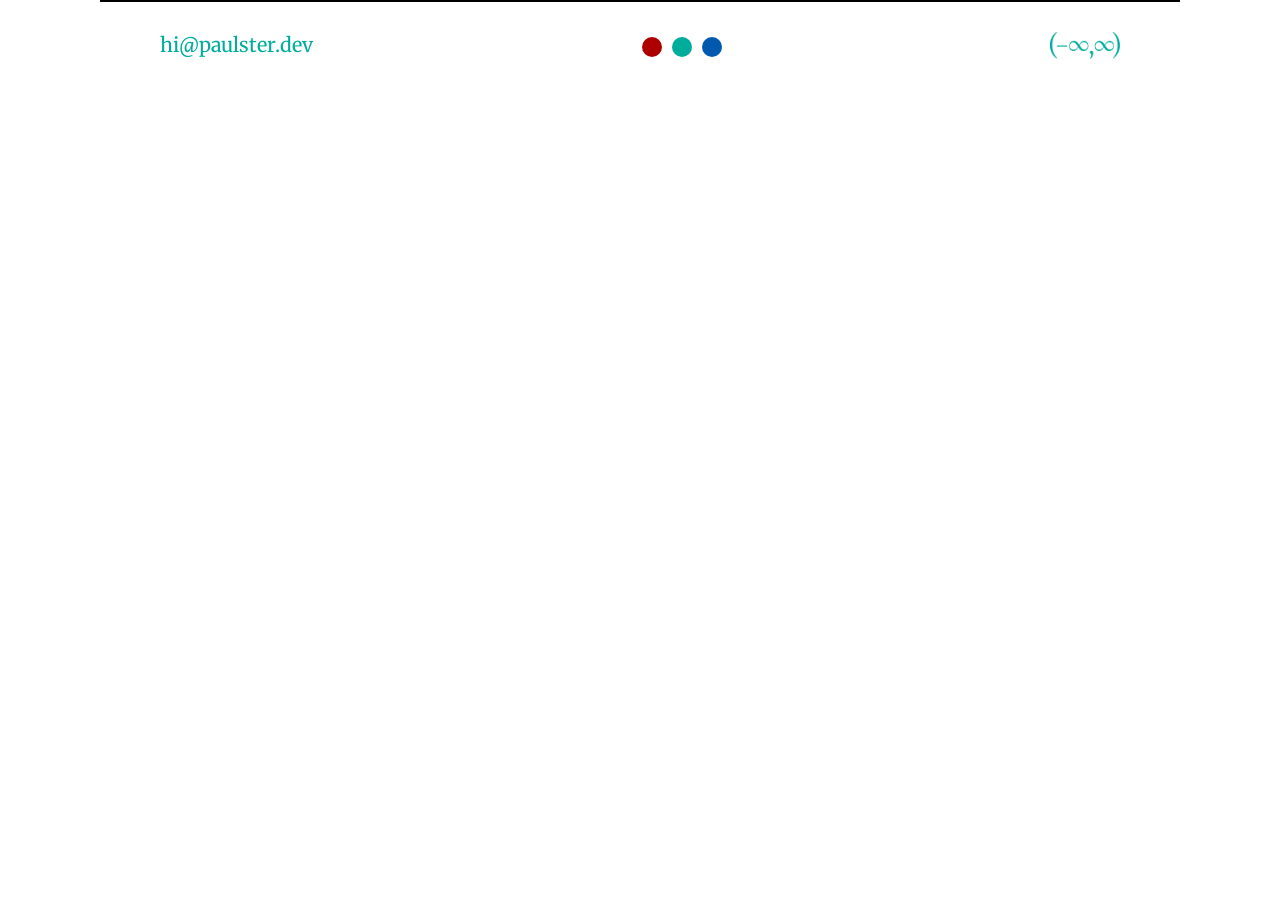
==== footer.html @ 26961565 "Mobile responsivity adjustments" ====
<!DOCTYPE html>
<html>
    <head>
        <meta name="viewport" content="width=device-width, initial-scale=1">
        <link rel="stylesheet" href="/style.css">
        <link rel="preconnect" href="https://fonts.googleapis.com">
        <link rel="preconnect" href="https://fonts.gstatic.com" crossorigin>
        <link href="https://fonts.googleapis.com/css2?family=Merriweather:ital,opsz,wdth,wght@0,18..144,112,300..900;1,18..144,112,300..900&display=swap" rel="stylesheet">
                </head>
    <div class="footer-container">
        <div class="separator"></div>
        <div class="footer">
            <a href="mailto:hi@paulster.dev" class="footer-text">
                hi@paulster.dev
            </a>
            <div class="circles-container">
                <div class="circle" style="background-color:#AD0000">
                </div>
                <div class="circle" style="background-color:#00AD9C">
                </div>
                <div class="circle" style="background-color:#0059AD">
                </div>
            </div>
            <a href="/writing/infinites.html">
                <img src="/assets/Infinites.png" style="width:70px">
            </a>

        </div>
    </div>

</html>
---- style.css ----
:root{
  --text-dark-color: #000000;
  --text-dark-disabled-color: #777777;
  --text-light-color: #F6F6F6;
  --text-light-disabled-color: #B3B3B3;
  --bg1-color: #F6F6F6;
  --bg2-color: #FFFFE4;
  --bg3-color: #0D1215;
  --accent1-color: #AD0000;
  --accent2-color: #00AD9C;
  --accent3-color: #0059AD;
  
  --main-horizontal-padding: 6.25rem;
  --main-vertical-padding: 3.125rem;
}

@media (max-width: 550px){
  html{
    font-size: 12px;
  }
  .footer{
    display: flex;
    flex-direction: column !important;
    align-items:center;
    gap: 0.9375rem;
    padding-top: 1.875rem;
    padding-bottom: 1.875rem;
    padding-right: 3.75rem;
    padding-left: 3.75rem;
    justify-content: space-between;
    flex: 1;
  }
}

@media (max-width:900px){
  .project-card{
    display: flex;
    flex-direction: column !important;
    padding-top: 0.9375rem;
    padding-bottom: 0.9375rem;
    justify-content: space-between;
    flex: 1;
    flex-grow: 1;
}
}

.header{
  display: flex;
  flex-direction: row;
  padding-right: var(--main-horizontal-padding);
  padding-left: var(--main-horizontal-padding);
  padding-top: 0.625rem;
  padding-bottom: 0.625rem;
  justify-content: space-between;
  flex: 1;
}

.menu{
  display: flex;
  flex-direction: row;
  padding-top: 0rem;
  padding-bottom: 0rem;
  justify-content: space-between;
  width: fit-content;
  gap: 0.9375rem;
}

.logo-container{
  display: flex;
  padding-top: 0rem;
  padding-bottom: 0rem;
  width: fit-content;
  height: fit-content;
  align-items: center;
}

.logo{
  width: 6.25rem;
}


.menu-link {
  font-family: "Merriweather", serif;
  font-size: 1.25rem;
  width: fit-content;
  height: fit-content;
  align-items: center;
  justify-content: center;
  padding-top: 0.3125rem;
  padding-bottom: 0rem;
  color: var(--accent2-color);
  text-decoration: none;
  font-variation-settings:
    "wdth" 98;
}

.menu-link:hover {
  text-decoration: underline;
  text-decoration-thickness: 2px;
}

.page-title-container{
  display: flex;
  flex-direction: column;
  height: fit-content;
  padding-left: var(--main-horizontal-padding);
  padding-right: var(--main-horizontal-padding);
  padding-top: var(--main-vertical-padding);
  padding-bottom: var(--main-vertical-padding);
  gap: 1.875rem;
}

.home-content-container{
  display: flex;
  flex-direction: column;
  height: fit-content;
  padding-left: var(--main-horizontal-padding);
  padding-right: var(--main-horizontal-padding);
  padding-top: 8.75rem;
  padding-bottom: 8.75rem;
  gap: 1.875rem;
  flex: 1;
}

.social-links-container{
  display: flex;
  flex-direction: row;
  flex: 1;
}

.social-link{
  color: var(--text-dark-color);
}

.social-link:hover{
  color:#aaaaaa;
}

.project-cards-container{
  display: flex;
  flex-direction: column;
  height: fit-content;
  padding-left: var(--main-horizontal-padding);
  padding-right: var(--main-horizontal-padding);
  padding-top: var(--main-vertical-padding);
  padding-bottom: var(--main-vertical-padding);
  justify-content: space-between;
  flex: 1;
}

.project-card{
  display: flex;
  flex-direction: row;
  padding-top: 0.9375rem;
  padding-bottom: 0.9375rem;
  justify-content: space-between;
  flex: 1;
  flex-grow: 1;
}

.project-details{
  display: flex;
  flex-direction: column;
  justify-content: center;
  gap: 1.25rem;
  flex: 1;
}

.separator{
  display: flex;
  flex-direction: row;
  border-bottom: 2px solid black;
  flex: 1;
}

.carousel-container{
  display: flex;
  flex-direction: row;
  justify-content: center;
  align-items: center;
  gap: 1.25rem;
  padding-top: var(--main-vertical-padding);
  padding-bottom: var(--main-vertical-padding);
  max-width: 600px;
  margin: 0 auto;
  overflow: hidden;
  flex: 1;
}

.carousel-slide-container{
  flex: 0 0 100%;
  scroll-snap-align: start;
}

.carousel-slide{
  width: 100%;
  aspect-ratio: 16/9;
  display: block;
  object-fit: cover;
}

.carousel-track{
  display: flex;
  overflow-x: auto;
  scroll-behavior: smooth;
  scroll-snap-type: x mandatory;
  scrollbar-width: none;
}

.carousel-track::-webkit-scrollbar {
  display: none;
}

.slide-control-button{
  width: 2.8125rem;
  height: 2.8125rem;
  font-size: 0.9375rem;
  cursor: pointer;
  transition: 0.3s ease;
}

.slide-control-button:hover{
  color: #aaaaaa;
}

.previous-button{
  left: 1px;
}

.next-icon{
  transform: translateX(-25px);
}

.button-styling{
  border: none;
  background-color: transparent;
}

.next-button{
  right: 1px;
}

.essay-cards-container{
  display: flex;
  flex-direction: column;
  height: fit-content;
  justify-content: space-between;
  flex: 1;
}

.essay-card{
  display:flex;
  flex-direction: column;
  height: fit-content;
  justify-content: space-between;
  padding-top: 2.5rem;
  padding-bottom: 2.5rem;
  gap: 1.25rem;
  padding-right: var(--main-horizontal-padding);
  padding-left: var(--main-horizontal-padding);
}

.text-normal{
  color: var(--text-dark-color);
}

.text-links{
  color: var(--accent2-color);
}

.heading1 {
  font-family: "Merriweather", serif;
  font-weight: 700;
  font-size: 2.875rem;
  color: var(--text-dark-color);
  -webkit-font-smoothing: antialiased;
  -moz-osx-font-smoothing: grayscale;
  font-variation-settings:
    "wdth" 98;
}

.heading2 {
  font-family: "Merriweather", serif;
  font-weight: 450;
  font-size: 1.625rem;
  color: var(--text-dark-color);
  -webkit-font-smoothing: antialiased;
  -moz-osx-font-smoothing: grayscale;
  font-variation-settings:
    "wdth" 98;
}

.heading3 {
  font-family: "Merriweather", serif;
  font-weight: 400;
  font-size: 1.25rem;
  color: var(--text-dark-color);
  -webkit-font-smoothing: antialiased;
  -moz-osx-font-smoothing: grayscale;
  font-variation-settings:
    "wdth" 100;
}

.heading4{
  font-family: "Merriweather", serif;
  -webkit-font-smoothing: antialiased;
  -moz-osx-font-smoothing: grayscale;
  font-weight: 300;
  font-size: 1.188rem;
  color: var(--text-dark-color);
  font-variation-settings:
    "wdth" 100;
}

.project-title {
  font-family: "Merriweather", serif;
  font-weight: 600;
  font-size: 2rem;
  color: var(--text-dark-color);
  -webkit-font-smoothing: antialiased;
  -moz-osx-font-smoothing: grayscale;
  font-variation-settings:
    "wdth" 98;
}

.essay-container{
  padding-right: 28.125rem;
  padding-left: 28.125rem;
  padding-bottom: 1.25rem;
}

.body-style{
  font-family: "Merriweather", serif;
  -webkit-font-smoothing: antialiased;
  -moz-osx-font-smoothing: grayscale;
  font-weight: 400;
  line-height: 150%;
  font-size: 1.25rem;
  color: var(--text-dark-color);
  font-variation-settings:
    "wdth" 96;
}

.body-style-alt{
  font-family: "Merriweather", serif;
  -webkit-font-smoothing: antialiased;
  -moz-osx-font-smoothing: grayscale;
  font-weight: 400;
  font-size: 1.25rem;
  color: var(--text-dark-color);
  font-variation-settings:
    "wdth" 96;
}

.p-style-alt{
  margin: 0;
}

.essay-link{
  font-family: "Merriweather", serif;
  font-weight: 600;
  font-size: 2rem;
  color: var(--accent2-color);
  -webkit-font-smoothing: antialiased;
  -moz-osx-font-smoothing: grayscale;
  font-variation-settings:
    "wdth" 98;
}

.essay-visual{
  display: flex;
  justify-content: center;
  align-items: center;
  width: 100%;
}

.img-description{
  text-align: center;
  color: var(--text-dark-disabled-color);
  font-family: "Merriweather", serif;
  -webkit-font-smoothing: antialiased;
  -moz-osx-font-smoothing: grayscale;
  font-weight: 400;
  line-height: 80%;
  font-size: 1.25rem;
  font-variation-settings:
    "wdth" 96;
  margin: 0;
}

.footer-container
{
  display: flex;
  flex-direction: column;
  padding-right: var(--main-horizontal-padding);
  padding-left: var(--main-horizontal-padding);
}
.footer{
  display: flex;
  flex-direction: row;
  padding-top: 1.875rem;
  padding-bottom: 1.875rem;
  padding-right: 3.75rem;
  padding-left: 3.75rem;
  justify-content: space-between;
  flex: 1;
}

.circles-container{
  display: flex;
  gap: 0.625rem;
  flex-direction: row;
  width: fit-content;
  align-items: center;
}

.circle{
  width: 1.25rem;
  height: 1.25rem;
  border-radius: 50%;
}

.footer-text{
  font-family: "Merriweather", serif;
  color: var(--accent2-color);
  font-size: 1.25rem;
  -webkit-font-smoothing: antialiased;
  -moz-osx-font-smoothing: grayscale;
  font-variation-settings:
    "wdth" 98;
}

.name-styling{
  font-style: italic;
}

.page-title-alt{
  text-align: center;
  padding-left: var(--main-horizontal-padding);
  padding-right: var(--main-horizontal-padding);
  padding-top: 2.5rem;
  padding-bottom: 0.9375rem;
}

.essay-title{
  padding-top: 2.5rem;
  padding-bottom: 0.9375rem;
}


body,
h1,
h2,
h3,
h4,
h5,
h6,
ul,
ol {
  margin: 0;
}

body{
  min-height: 100vh;
  display: flex;
  flex-direction: column;
}

hr {
  border: none;
  height: 0.125rem;
  background-color: #333;
  width: 100%;
}

a{
  text-decoration: none;
  color: var(--accent2-color);
}

a:hover {
  text-decoration: underline;
  text-decoration-thickness: 2px;
}
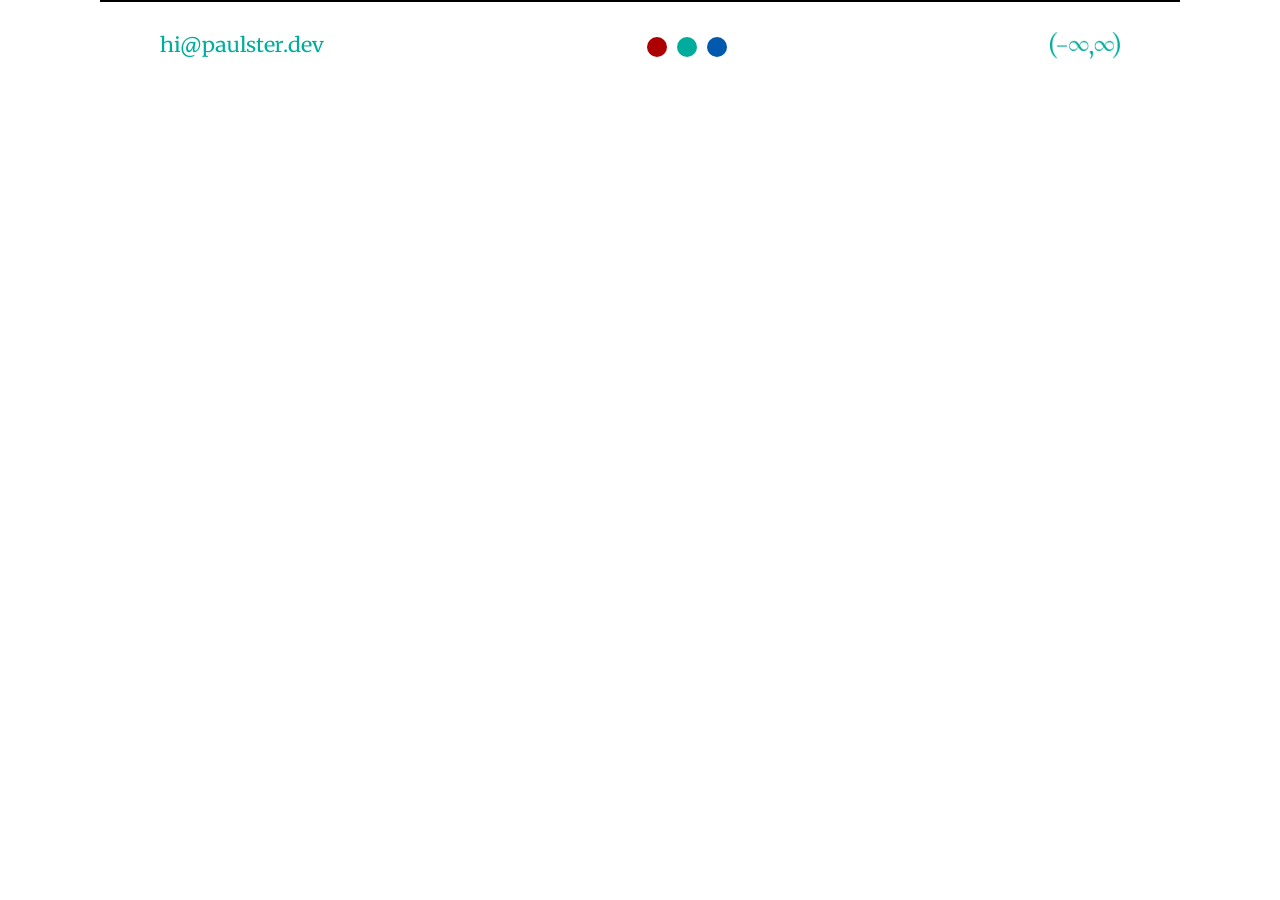
==== commit 57761eea: "Revert "Mobile responsivity adjustments" This reverts commit 269615653f32f3c4f650c18e7837408fe468e9d" ====
--- a/footer.html
+++ b/footer.html
@@ -1,7 +1,6 @@
 <!DOCTYPE html>
 <html>
     <head>
-        <meta name="viewport" content="width=device-width, initial-scale=1">
         <link rel="stylesheet" href="/style.css">
         <link rel="preconnect" href="https://fonts.googleapis.com">
         <link rel="preconnect" href="https://fonts.gstatic.com" crossorigin>
--- a/style.css
+++ b/style.css
@@ -9,39 +9,16 @@
   --accent1-color: #AD0000;
   --accent2-color: #00AD9C;
   --accent3-color: #0059AD;
+
+  --h1-font-size: 36px;
+  --h2-font-size: 24px;
+  --h3-font-size: 22px;
+  --h4-font-sixe: 20px;
+  --body-font-size: 19px;
+  --menu-link-font-size: 25px;
   
-  --main-horizontal-padding: 6.25rem;
-  --main-vertical-padding: 3.125rem;
-}
-
-@media (max-width: 550px){
-  html{
-    font-size: 12px;
-  }
-  .footer{
-    display: flex;
-    flex-direction: column !important;
-    align-items:center;
-    gap: 0.9375rem;
-    padding-top: 1.875rem;
-    padding-bottom: 1.875rem;
-    padding-right: 3.75rem;
-    padding-left: 3.75rem;
-    justify-content: space-between;
-    flex: 1;
-  }
-}
-
-@media (max-width:900px){
-  .project-card{
-    display: flex;
-    flex-direction: column !important;
-    padding-top: 0.9375rem;
-    padding-bottom: 0.9375rem;
-    justify-content: space-between;
-    flex: 1;
-    flex-grow: 1;
-}
+  --main-horizontal-padding: 100px;
+  --main-vertical-padding: 50px;
 }
 
 .header{
@@ -49,8 +26,8 @@
   flex-direction: row;
   padding-right: var(--main-horizontal-padding);
   padding-left: var(--main-horizontal-padding);
-  padding-top: 0.625rem;
-  padding-bottom: 0.625rem;
+  padding-top: 10px;
+  padding-bottom: 10px;
   justify-content: space-between;
   flex: 1;
 }
@@ -58,40 +35,38 @@
 .menu{
   display: flex;
   flex-direction: row;
-  padding-top: 0rem;
-  padding-bottom: 0rem;
+  padding-top: 0px;
+  padding-bottom: 0px;
   justify-content: space-between;
   width: fit-content;
-  gap: 0.9375rem;
+  gap: 15px;
 }
 
 .logo-container{
   display: flex;
-  padding-top: 0rem;
-  padding-bottom: 0rem;
+  padding-top: 0px;
+  padding-bottom: 0px;
   width: fit-content;
   height: fit-content;
   align-items: center;
 }
 
 .logo{
-  width: 6.25rem;
+  width: 100px;
 }
 
 
 .menu-link {
   font-family: "Merriweather", serif;
-  font-size: 1.25rem;
+  font-size: 20px;
   width: fit-content;
   height: fit-content;
   align-items: center;
   justify-content: center;
-  padding-top: 0.3125rem;
-  padding-bottom: 0rem;
+  padding-top: 5px;
+  padding-bottom: 0px;
   color: var(--accent2-color);
   text-decoration: none;
-  font-variation-settings:
-    "wdth" 98;
 }
 
 .menu-link:hover {
@@ -107,7 +82,7 @@
   padding-right: var(--main-horizontal-padding);
   padding-top: var(--main-vertical-padding);
   padding-bottom: var(--main-vertical-padding);
-  gap: 1.875rem;
+  gap: 30px;
 }
 
 .home-content-container{
@@ -116,9 +91,9 @@
   height: fit-content;
   padding-left: var(--main-horizontal-padding);
   padding-right: var(--main-horizontal-padding);
-  padding-top: 8.75rem;
-  padding-bottom: 8.75rem;
-  gap: 1.875rem;
+  padding-top: 140px;
+  padding-bottom: 140px;
+  gap: 30px;
   flex: 1;
 }
 
@@ -151,8 +126,8 @@
 .project-card{
   display: flex;
   flex-direction: row;
-  padding-top: 0.9375rem;
-  padding-bottom: 0.9375rem;
+  padding-top: 15px;
+  padding-bottom: 15px;
   justify-content: space-between;
   flex: 1;
   flex-grow: 1;
@@ -162,7 +137,7 @@
   display: flex;
   flex-direction: column;
   justify-content: center;
-  gap: 1.25rem;
+  gap: 20px;
   flex: 1;
 }
 
@@ -178,7 +153,7 @@
   flex-direction: row;
   justify-content: center;
   align-items: center;
-  gap: 1.25rem;
+  gap: 20px;
   padding-top: var(--main-vertical-padding);
   padding-bottom: var(--main-vertical-padding);
   max-width: 600px;
@@ -212,9 +187,9 @@
 }
 
 .slide-control-button{
-  width: 2.8125rem;
-  height: 2.8125rem;
-  font-size: 0.9375rem;
+  width: 45px;
+  height: 45px;
+  font-size: 15px;
   cursor: pointer;
   transition: 0.3s ease;
 }
@@ -253,9 +228,9 @@
   flex-direction: column;
   height: fit-content;
   justify-content: space-between;
-  padding-top: 2.5rem;
-  padding-bottom: 2.5rem;
-  gap: 1.25rem;
+  padding-top: 40px;
+  padding-bottom: 40px;
+  gap: 20px;
   padding-right: var(--main-horizontal-padding);
   padding-left: var(--main-horizontal-padding);
 }
@@ -271,7 +246,7 @@
 .heading1 {
   font-family: "Merriweather", serif;
   font-weight: 700;
-  font-size: 2.875rem;
+  font-size: 46px;
   color: var(--text-dark-color);
   -webkit-font-smoothing: antialiased;
   -moz-osx-font-smoothing: grayscale;
@@ -282,7 +257,7 @@
 .heading2 {
   font-family: "Merriweather", serif;
   font-weight: 450;
-  font-size: 1.625rem;
+  font-size: 26px;
   color: var(--text-dark-color);
   -webkit-font-smoothing: antialiased;
   -moz-osx-font-smoothing: grayscale;
@@ -293,7 +268,7 @@
 .heading3 {
   font-family: "Merriweather", serif;
   font-weight: 400;
-  font-size: 1.25rem;
+  font-size: 20px;
   color: var(--text-dark-color);
   -webkit-font-smoothing: antialiased;
   -moz-osx-font-smoothing: grayscale;
@@ -306,7 +281,7 @@
   -webkit-font-smoothing: antialiased;
   -moz-osx-font-smoothing: grayscale;
   font-weight: 300;
-  font-size: 1.188rem;
+  font-size: 19px;
   color: var(--text-dark-color);
   font-variation-settings:
     "wdth" 100;
@@ -315,7 +290,7 @@
 .project-title {
   font-family: "Merriweather", serif;
   font-weight: 600;
-  font-size: 2rem;
+  font-size: 32px;
   color: var(--text-dark-color);
   -webkit-font-smoothing: antialiased;
   -moz-osx-font-smoothing: grayscale;
@@ -324,9 +299,9 @@
 }
 
 .essay-container{
-  padding-right: 28.125rem;
-  padding-left: 28.125rem;
-  padding-bottom: 1.25rem;
+  padding-right: 450px;
+  padding-left: 450px;
+  padding-bottom: 20px;
 }
 
 .body-style{
@@ -335,7 +310,7 @@
   -moz-osx-font-smoothing: grayscale;
   font-weight: 400;
   line-height: 150%;
-  font-size: 1.25rem;
+  font-size: 20px;
   color: var(--text-dark-color);
   font-variation-settings:
     "wdth" 96;
@@ -346,7 +321,7 @@
   -webkit-font-smoothing: antialiased;
   -moz-osx-font-smoothing: grayscale;
   font-weight: 400;
-  font-size: 1.25rem;
+  font-size: 20px;
   color: var(--text-dark-color);
   font-variation-settings:
     "wdth" 96;
@@ -359,7 +334,7 @@
 .essay-link{
   font-family: "Merriweather", serif;
   font-weight: 600;
-  font-size: 2rem;
+  font-size: 32px;
   color: var(--accent2-color);
   -webkit-font-smoothing: antialiased;
   -moz-osx-font-smoothing: grayscale;
@@ -382,7 +357,7 @@
   -moz-osx-font-smoothing: grayscale;
   font-weight: 400;
   line-height: 80%;
-  font-size: 1.25rem;
+  font-size: 20px;
   font-variation-settings:
     "wdth" 96;
   margin: 0;
@@ -398,36 +373,35 @@
 .footer{
   display: flex;
   flex-direction: row;
-  padding-top: 1.875rem;
-  padding-bottom: 1.875rem;
-  padding-right: 3.75rem;
-  padding-left: 3.75rem;
+  padding-top: 30px;
+  padding-bottom: 30px;
+  padding-right: 60px;
+  padding-left: 60px;
   justify-content: space-between;
   flex: 1;
 }
 
 .circles-container{
   display: flex;
-  gap: 0.625rem;
+  gap: 10px;
   flex-direction: row;
   width: fit-content;
   align-items: center;
 }
 
 .circle{
-  width: 1.25rem;
-  height: 1.25rem;
+  width: 20px;
+  height: 20px;
   border-radius: 50%;
 }
 
 .footer-text{
   font-family: "Merriweather", serif;
   color: var(--accent2-color);
-  font-size: 1.25rem;
-  -webkit-font-smoothing: antialiased;
-  -moz-osx-font-smoothing: grayscale;
-  font-variation-settings:
-    "wdth" 98;
+  font-size: 20px;
+  -webkit-font-smoothing: antialiased;
+  -moz-osx-font-smoothing: grayscale;
+  font-stretch: 125%;
 }
 
 .name-styling{
@@ -438,13 +412,13 @@
   text-align: center;
   padding-left: var(--main-horizontal-padding);
   padding-right: var(--main-horizontal-padding);
-  padding-top: 2.5rem;
-  padding-bottom: 0.9375rem;
+  padding-top: 40px;
+  padding-bottom: 15px;
 }
 
 .essay-title{
-  padding-top: 2.5rem;
-  padding-bottom: 0.9375rem;
+  padding-top: 40px;
+  padding-bottom: 15px;
 }
 
 
@@ -468,7 +442,7 @@
 
 hr {
   border: none;
-  height: 0.125rem;
+  height: 2px;
   background-color: #333;
   width: 100%;
 }
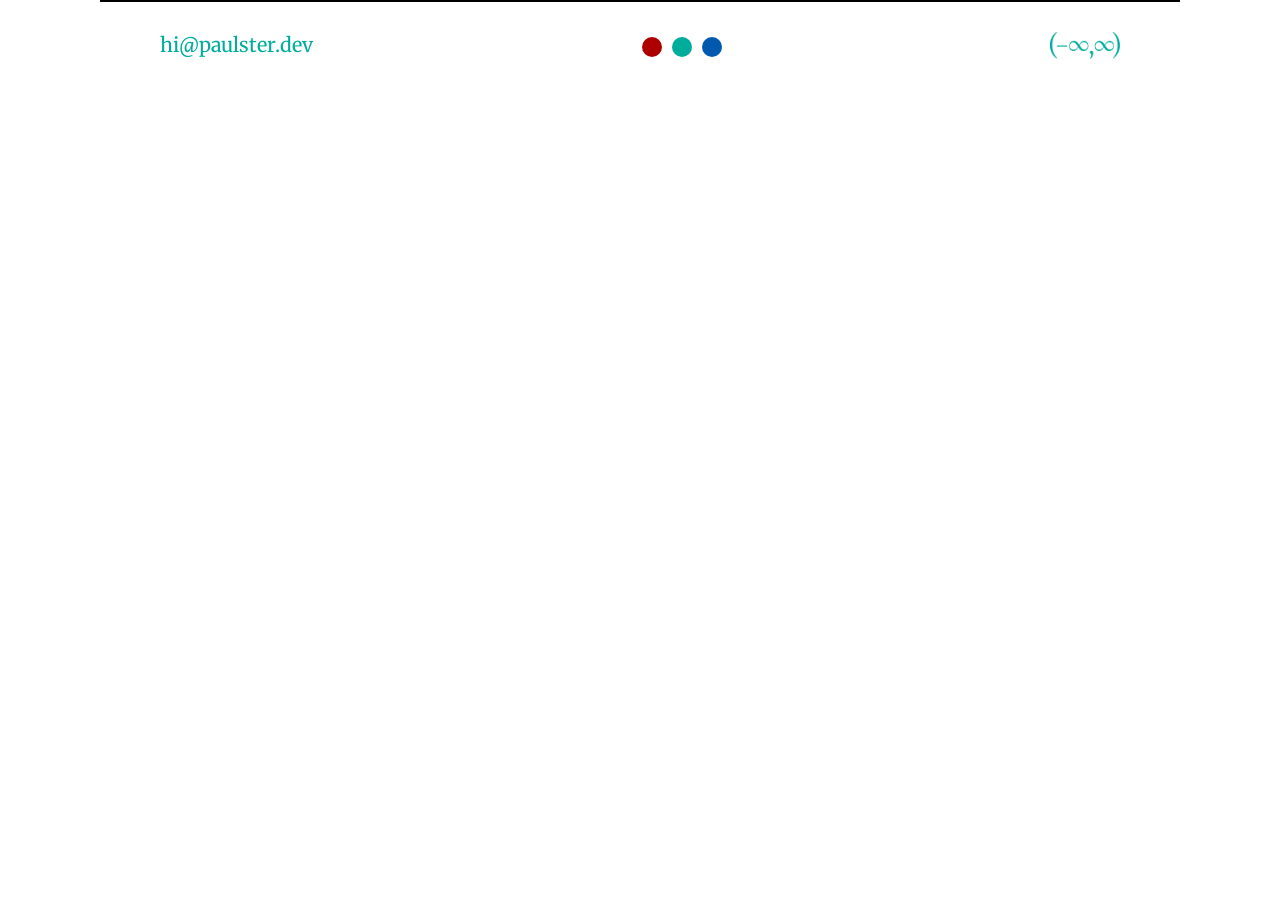
==== commit e14e5cec: "Reapply "Mobile responsivity adjustments" This reverts commit 57761eeaea8c8cf6c695065cceb0508296aa10" ====
--- a/footer.html
+++ b/footer.html
@@ -1,6 +1,7 @@
 <!DOCTYPE html>
 <html>
     <head>
+        <meta name="viewport" content="width=device-width, initial-scale=1">
         <link rel="stylesheet" href="/style.css">
         <link rel="preconnect" href="https://fonts.googleapis.com">
         <link rel="preconnect" href="https://fonts.gstatic.com" crossorigin>
--- a/style.css
+++ b/style.css
@@ -9,16 +9,39 @@
   --accent1-color: #AD0000;
   --accent2-color: #00AD9C;
   --accent3-color: #0059AD;
-
-  --h1-font-size: 36px;
-  --h2-font-size: 24px;
-  --h3-font-size: 22px;
-  --h4-font-sixe: 20px;
-  --body-font-size: 19px;
-  --menu-link-font-size: 25px;
   
-  --main-horizontal-padding: 100px;
-  --main-vertical-padding: 50px;
+  --main-horizontal-padding: 6.25rem;
+  --main-vertical-padding: 3.125rem;
+}
+
+@media (max-width: 550px){
+  html{
+    font-size: 12px;
+  }
+  .footer{
+    display: flex;
+    flex-direction: column !important;
+    align-items:center;
+    gap: 0.9375rem;
+    padding-top: 1.875rem;
+    padding-bottom: 1.875rem;
+    padding-right: 3.75rem;
+    padding-left: 3.75rem;
+    justify-content: space-between;
+    flex: 1;
+  }
+}
+
+@media (max-width:900px){
+  .project-card{
+    display: flex;
+    flex-direction: column !important;
+    padding-top: 0.9375rem;
+    padding-bottom: 0.9375rem;
+    justify-content: space-between;
+    flex: 1;
+    flex-grow: 1;
+}
 }
 
 .header{
@@ -26,8 +49,8 @@
   flex-direction: row;
   padding-right: var(--main-horizontal-padding);
   padding-left: var(--main-horizontal-padding);
-  padding-top: 10px;
-  padding-bottom: 10px;
+  padding-top: 0.625rem;
+  padding-bottom: 0.625rem;
   justify-content: space-between;
   flex: 1;
 }
@@ -35,38 +58,40 @@
 .menu{
   display: flex;
   flex-direction: row;
-  padding-top: 0px;
-  padding-bottom: 0px;
+  padding-top: 0rem;
+  padding-bottom: 0rem;
   justify-content: space-between;
   width: fit-content;
-  gap: 15px;
+  gap: 0.9375rem;
 }
 
 .logo-container{
   display: flex;
-  padding-top: 0px;
-  padding-bottom: 0px;
+  padding-top: 0rem;
+  padding-bottom: 0rem;
   width: fit-content;
   height: fit-content;
   align-items: center;
 }
 
 .logo{
-  width: 100px;
+  width: 6.25rem;
 }
 
 
 .menu-link {
   font-family: "Merriweather", serif;
-  font-size: 20px;
+  font-size: 1.25rem;
   width: fit-content;
   height: fit-content;
   align-items: center;
   justify-content: center;
-  padding-top: 5px;
-  padding-bottom: 0px;
+  padding-top: 0.3125rem;
+  padding-bottom: 0rem;
   color: var(--accent2-color);
   text-decoration: none;
+  font-variation-settings:
+    "wdth" 98;
 }
 
 .menu-link:hover {
@@ -82,7 +107,7 @@
   padding-right: var(--main-horizontal-padding);
   padding-top: var(--main-vertical-padding);
   padding-bottom: var(--main-vertical-padding);
-  gap: 30px;
+  gap: 1.875rem;
 }
 
 .home-content-container{
@@ -91,9 +116,9 @@
   height: fit-content;
   padding-left: var(--main-horizontal-padding);
   padding-right: var(--main-horizontal-padding);
-  padding-top: 140px;
-  padding-bottom: 140px;
-  gap: 30px;
+  padding-top: 8.75rem;
+  padding-bottom: 8.75rem;
+  gap: 1.875rem;
   flex: 1;
 }
 
@@ -126,8 +151,8 @@
 .project-card{
   display: flex;
   flex-direction: row;
-  padding-top: 15px;
-  padding-bottom: 15px;
+  padding-top: 0.9375rem;
+  padding-bottom: 0.9375rem;
   justify-content: space-between;
   flex: 1;
   flex-grow: 1;
@@ -137,7 +162,7 @@
   display: flex;
   flex-direction: column;
   justify-content: center;
-  gap: 20px;
+  gap: 1.25rem;
   flex: 1;
 }
 
@@ -153,7 +178,7 @@
   flex-direction: row;
   justify-content: center;
   align-items: center;
-  gap: 20px;
+  gap: 1.25rem;
   padding-top: var(--main-vertical-padding);
   padding-bottom: var(--main-vertical-padding);
   max-width: 600px;
@@ -187,9 +212,9 @@
 }
 
 .slide-control-button{
-  width: 45px;
-  height: 45px;
-  font-size: 15px;
+  width: 2.8125rem;
+  height: 2.8125rem;
+  font-size: 0.9375rem;
   cursor: pointer;
   transition: 0.3s ease;
 }
@@ -228,9 +253,9 @@
   flex-direction: column;
   height: fit-content;
   justify-content: space-between;
-  padding-top: 40px;
-  padding-bottom: 40px;
-  gap: 20px;
+  padding-top: 2.5rem;
+  padding-bottom: 2.5rem;
+  gap: 1.25rem;
   padding-right: var(--main-horizontal-padding);
   padding-left: var(--main-horizontal-padding);
 }
@@ -246,7 +271,7 @@
 .heading1 {
   font-family: "Merriweather", serif;
   font-weight: 700;
-  font-size: 46px;
+  font-size: 2.875rem;
   color: var(--text-dark-color);
   -webkit-font-smoothing: antialiased;
   -moz-osx-font-smoothing: grayscale;
@@ -257,7 +282,7 @@
 .heading2 {
   font-family: "Merriweather", serif;
   font-weight: 450;
-  font-size: 26px;
+  font-size: 1.625rem;
   color: var(--text-dark-color);
   -webkit-font-smoothing: antialiased;
   -moz-osx-font-smoothing: grayscale;
@@ -268,7 +293,7 @@
 .heading3 {
   font-family: "Merriweather", serif;
   font-weight: 400;
-  font-size: 20px;
+  font-size: 1.25rem;
   color: var(--text-dark-color);
   -webkit-font-smoothing: antialiased;
   -moz-osx-font-smoothing: grayscale;
@@ -281,7 +306,7 @@
   -webkit-font-smoothing: antialiased;
   -moz-osx-font-smoothing: grayscale;
   font-weight: 300;
-  font-size: 19px;
+  font-size: 1.188rem;
   color: var(--text-dark-color);
   font-variation-settings:
     "wdth" 100;
@@ -290,7 +315,7 @@
 .project-title {
   font-family: "Merriweather", serif;
   font-weight: 600;
-  font-size: 32px;
+  font-size: 2rem;
   color: var(--text-dark-color);
   -webkit-font-smoothing: antialiased;
   -moz-osx-font-smoothing: grayscale;
@@ -299,9 +324,9 @@
 }
 
 .essay-container{
-  padding-right: 450px;
-  padding-left: 450px;
-  padding-bottom: 20px;
+  padding-right: 28.125rem;
+  padding-left: 28.125rem;
+  padding-bottom: 1.25rem;
 }
 
 .body-style{
@@ -310,7 +335,7 @@
   -moz-osx-font-smoothing: grayscale;
   font-weight: 400;
   line-height: 150%;
-  font-size: 20px;
+  font-size: 1.25rem;
   color: var(--text-dark-color);
   font-variation-settings:
     "wdth" 96;
@@ -321,7 +346,7 @@
   -webkit-font-smoothing: antialiased;
   -moz-osx-font-smoothing: grayscale;
   font-weight: 400;
-  font-size: 20px;
+  font-size: 1.25rem;
   color: var(--text-dark-color);
   font-variation-settings:
     "wdth" 96;
@@ -334,7 +359,7 @@
 .essay-link{
   font-family: "Merriweather", serif;
   font-weight: 600;
-  font-size: 32px;
+  font-size: 2rem;
   color: var(--accent2-color);
   -webkit-font-smoothing: antialiased;
   -moz-osx-font-smoothing: grayscale;
@@ -357,7 +382,7 @@
   -moz-osx-font-smoothing: grayscale;
   font-weight: 400;
   line-height: 80%;
-  font-size: 20px;
+  font-size: 1.25rem;
   font-variation-settings:
     "wdth" 96;
   margin: 0;
@@ -373,35 +398,36 @@
 .footer{
   display: flex;
   flex-direction: row;
-  padding-top: 30px;
-  padding-bottom: 30px;
-  padding-right: 60px;
-  padding-left: 60px;
+  padding-top: 1.875rem;
+  padding-bottom: 1.875rem;
+  padding-right: 3.75rem;
+  padding-left: 3.75rem;
   justify-content: space-between;
   flex: 1;
 }
 
 .circles-container{
   display: flex;
-  gap: 10px;
+  gap: 0.625rem;
   flex-direction: row;
   width: fit-content;
   align-items: center;
 }
 
 .circle{
-  width: 20px;
-  height: 20px;
+  width: 1.25rem;
+  height: 1.25rem;
   border-radius: 50%;
 }
 
 .footer-text{
   font-family: "Merriweather", serif;
   color: var(--accent2-color);
-  font-size: 20px;
-  -webkit-font-smoothing: antialiased;
-  -moz-osx-font-smoothing: grayscale;
-  font-stretch: 125%;
+  font-size: 1.25rem;
+  -webkit-font-smoothing: antialiased;
+  -moz-osx-font-smoothing: grayscale;
+  font-variation-settings:
+    "wdth" 98;
 }
 
 .name-styling{
@@ -412,13 +438,13 @@
   text-align: center;
   padding-left: var(--main-horizontal-padding);
   padding-right: var(--main-horizontal-padding);
-  padding-top: 40px;
-  padding-bottom: 15px;
+  padding-top: 2.5rem;
+  padding-bottom: 0.9375rem;
 }
 
 .essay-title{
-  padding-top: 40px;
-  padding-bottom: 15px;
+  padding-top: 2.5rem;
+  padding-bottom: 0.9375rem;
 }
 
 
@@ -442,7 +468,7 @@
 
 hr {
   border: none;
-  height: 2px;
+  height: 0.125rem;
   background-color: #333;
   width: 100%;
 }
